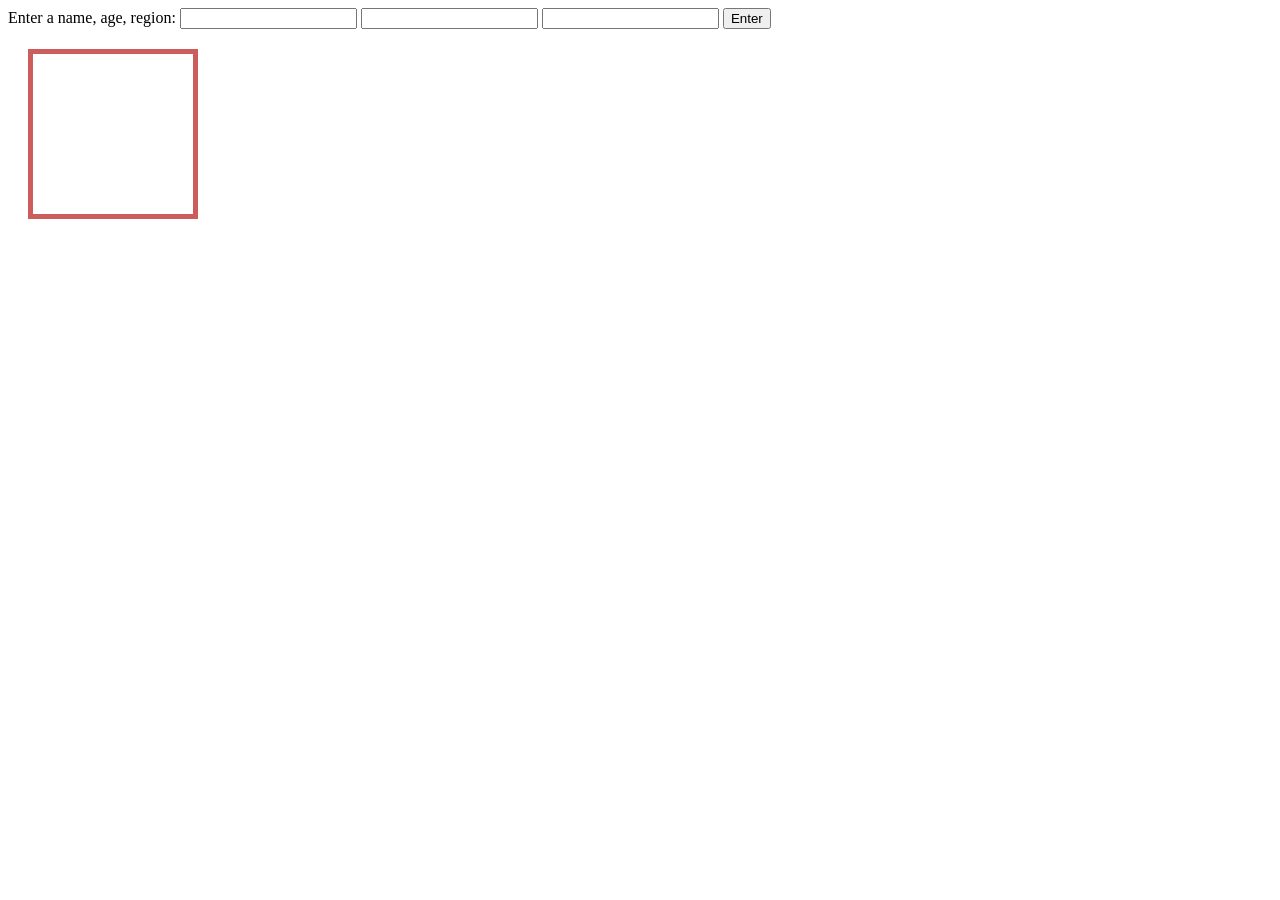
==== index.html @ 10da91c4 "05.02.2026" ====
<!DOCTYPE html>
<html lang="en">
<head>
    <meta charset="UTF-8">
    <meta name="viewport" content="width=device-width, initial-scale=1.0">
    <title>Document</title>
    <link rel="stylesheet" href="style/css1.css">
</head>
<body>
    

    <label for="select">Enter a name, age, region: </label>
    <input type="text" id="text" />
    <input type="text" id="text" />
    <input type="text" id="text" />
    <input type="submit" id="select" value="Enter"/>
    <div class="box">
        <p id="textEl"></p>
    </div>
    
    <script src="./practical/front.js"></script>
    <script src="dev5.js" type="module"></script>
    
    
</body>
</html>
---- style/css1.css ----
p{
    color: brown;
}

.box{
    width: 100px;
    height: 100px;
    margin: 20px;
    padding: 30px;
    border: 5px solid indianred;
}
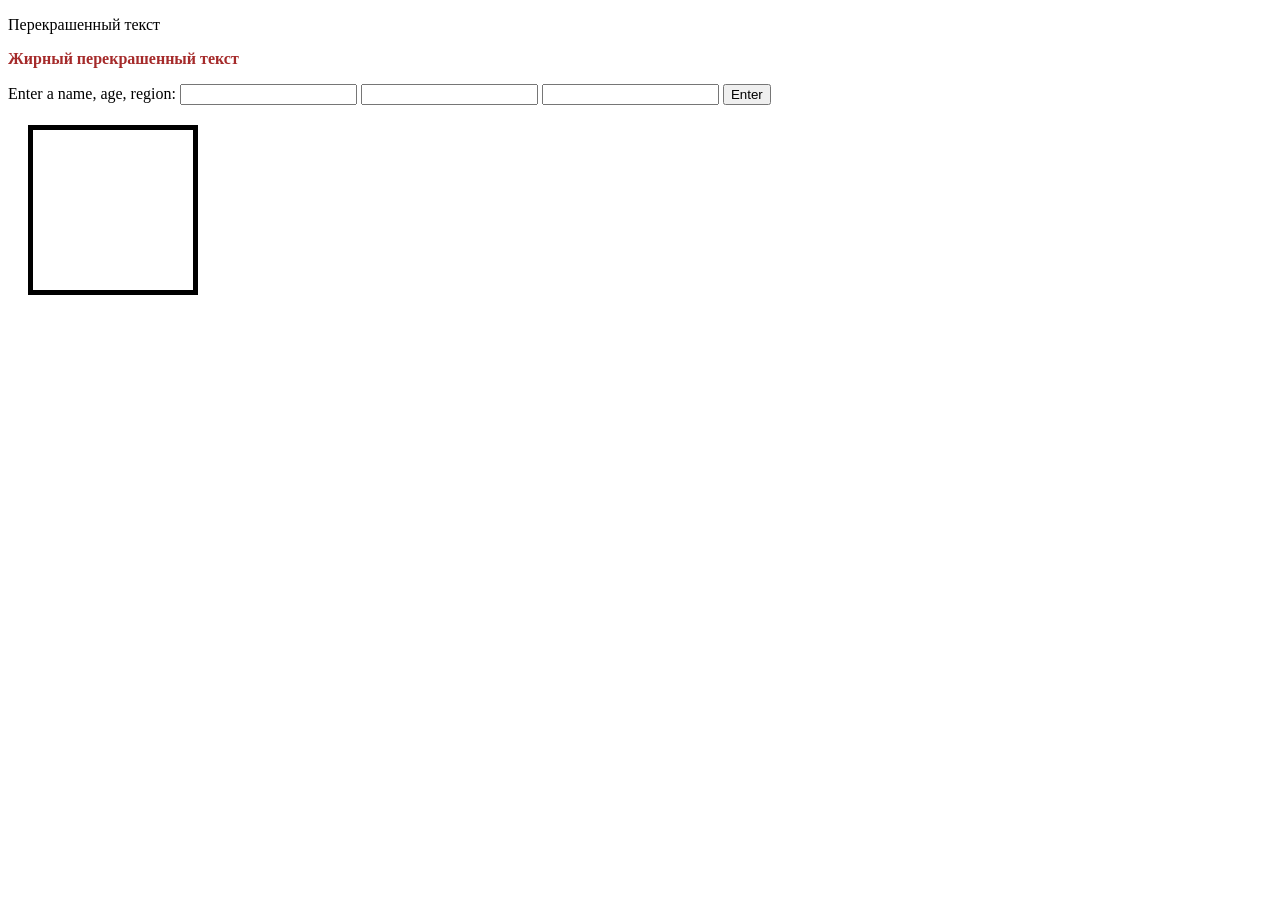
==== commit f735c4fa: "12.02.2026" ====
--- a/index.html
+++ b/index.html
@@ -7,7 +7,9 @@
     <link rel="stylesheet" href="style/css1.css">
 </head>
 <body>
-    
+    <p>Перекрашенный текст</p>
+
+    <p class="colorText">Жирный перекрашенный текст</p>
 
     <label for="select">Enter a name, age, region: </label>
     <input type="text" id="text" />
@@ -18,8 +20,10 @@
         <p id="textEl"></p>
     </div>
     
+
     <script src="./practical/front.js"></script>
-    <script src="dev5.js" type="module"></script>
+    
+    <script src="dev5.js"></script>
     
     
 </body>
--- a/style/css1.css
+++ b/style/css1.css
@@ -1,5 +1,5 @@
 p{
-    color: brown;
+    color: rgb(0, 0, 0);
 }
 
 .box{
@@ -7,5 +7,19 @@
     height: 100px;
     margin: 20px;
     padding: 30px;
-    border: 5px solid indianred;
+    border: 5px solid rgb(0, 0, 0);
+}
+ /*
+body{
+    background-color: rgba(3, 0, 201, 0.178);
+    background-attachment: local;
+    background-image: url('https://habrastorage.org/getpro/habr/upload_files/2f2/2ef/594/2f22ef594a56d6bc0cd610d465a1508b.png');
+    background-clip: border-box;
+    background-image: linear-gradient(red, green);
+}
+*/
+
+.colorText{
+    color: brown;
+    font-weight: 800;
 }
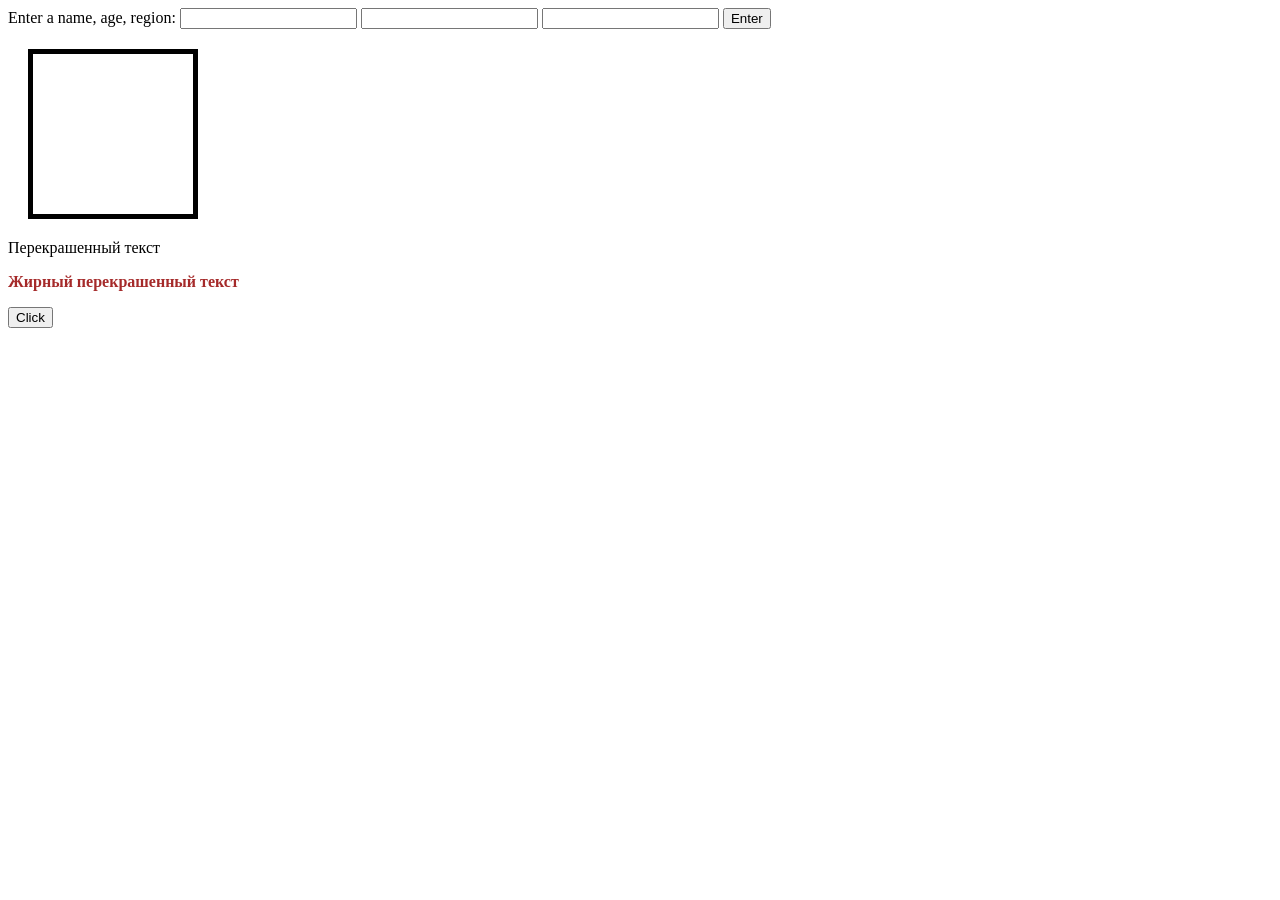
==== commit 395fc230: "19.02.2026" ====
--- a/index.html
+++ b/index.html
@@ -7,9 +7,7 @@
     <link rel="stylesheet" href="style/css1.css">
 </head>
 <body>
-    <p>Перекрашенный текст</p>
-
-    <p class="colorText">Жирный перекрашенный текст</p>
+ 
 
     <label for="select">Enter a name, age, region: </label>
     <input type="text" id="text" />
@@ -21,7 +19,13 @@
     </div>
     
 
-    <script src="./practical/front.js"></script>
+    <p>Перекрашенный текст</p>
+
+    <p class="colorText" id="paragraf">Жирный перекрашенный текст</p>
+
+    <button id="click">Click</button>
+
+    
     
     <script src="dev5.js"></script>
     
